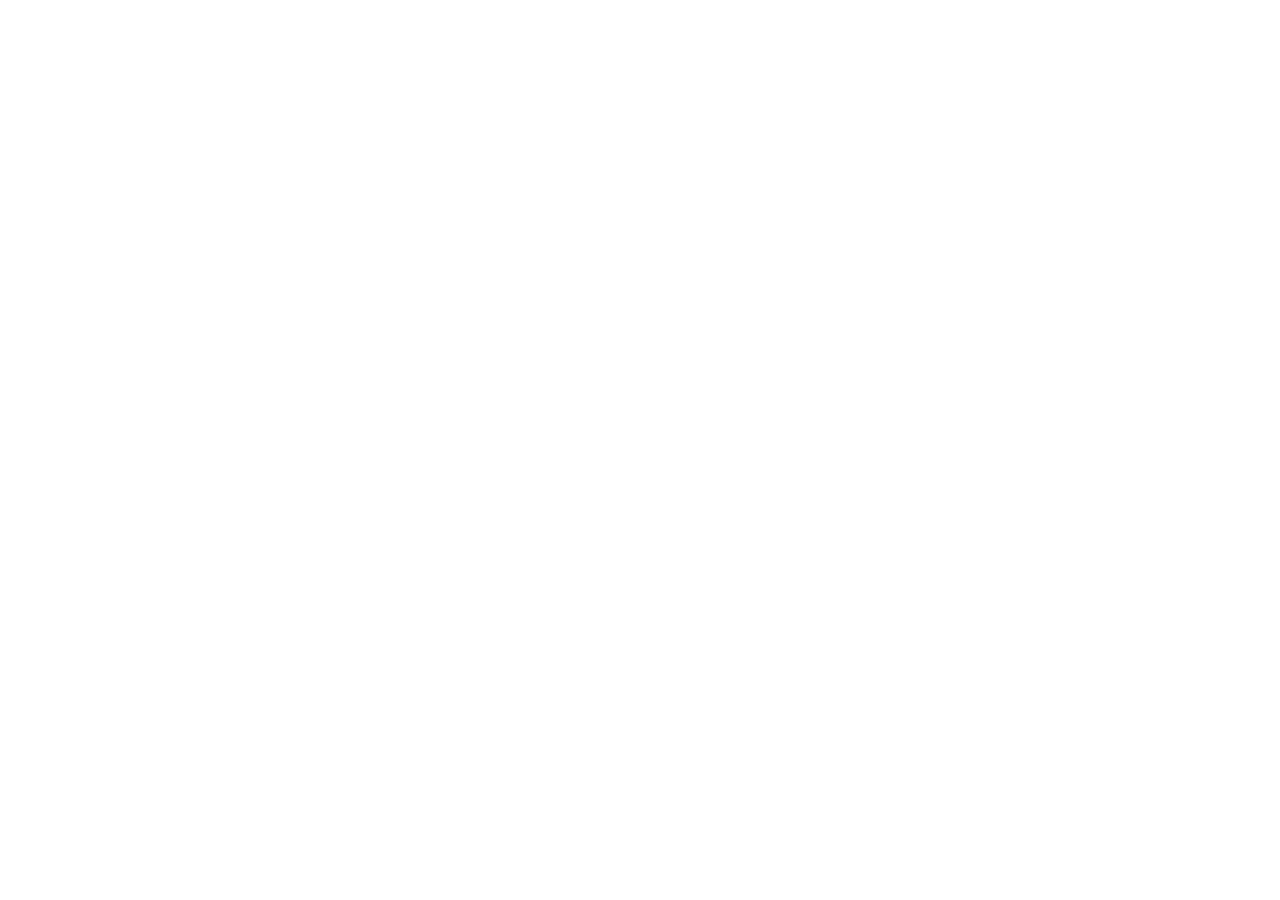
==== aframe/index.html @ a8edff84 "Create index.html" ====
<html>
  <head>
    <script src="https://aframe.io/releases/1.7.1/aframe.min.js"></script>
  </head>
  <body>
    <a-scene>
      <a-box position="-1 0.5 -3" rotation="0 45 0" color="#4CC3D9"></a-box>
      <a-sphere position="0 1.25 -5" radius="1.25" color="#EF2D5E"></a-sphere>
      <a-cylinder position="1 0.75 -3" radius="0.5" height="1.5" color="#FFC65D"></a-cylinder>
      <a-plane position="0 0 -4" rotation="-90 0 0" width="4" height="4" color="#7BC8A4"></a-plane>
      <a-sky color="#ECECEC"></a-sky>
    </a-scene>
  </body>
</html>
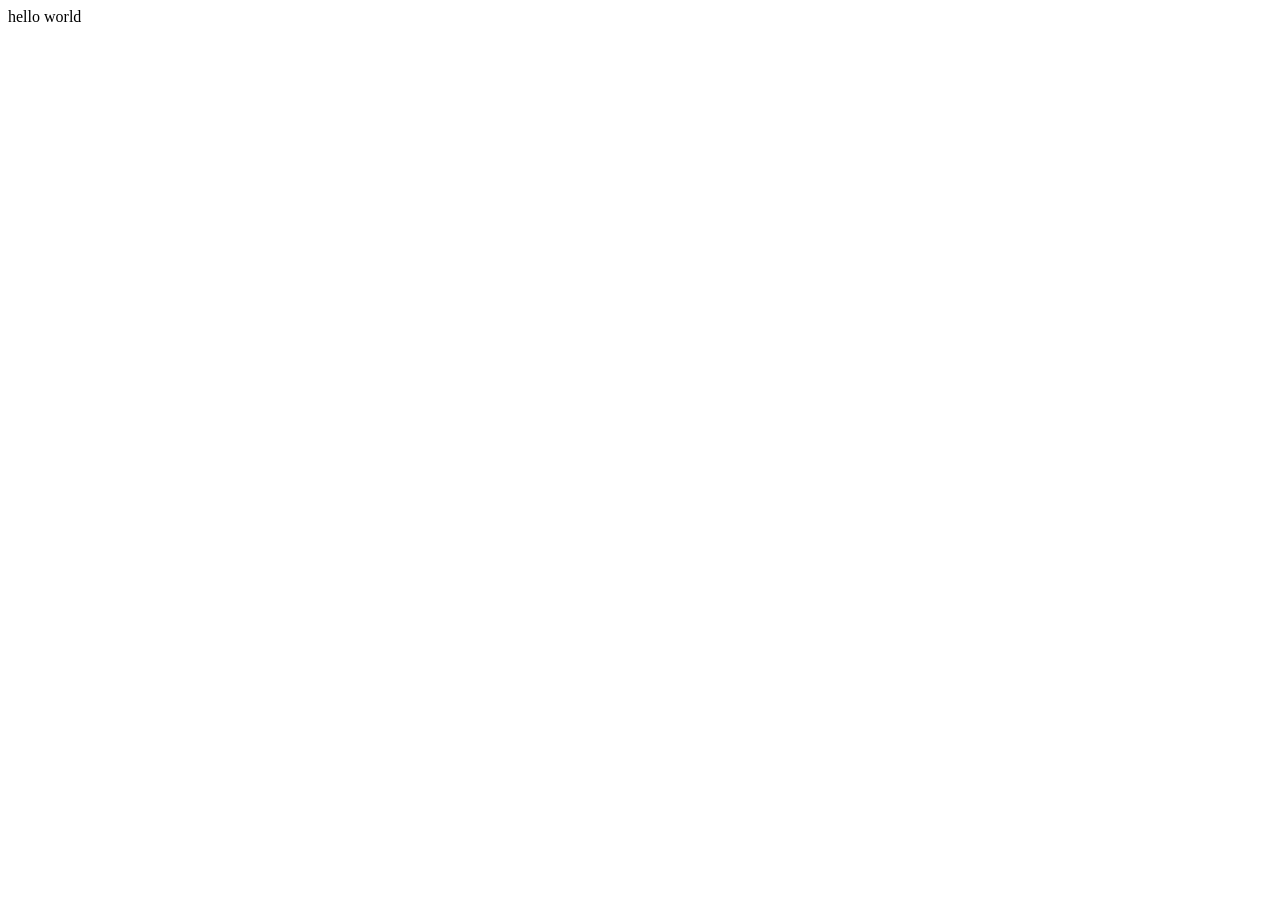
==== commit 75c13d1d: "Update index.html" ====
--- a/aframe/index.html
+++ b/aframe/index.html
@@ -3,6 +3,7 @@
     <script src="https://aframe.io/releases/1.7.1/aframe.min.js"></script>
   </head>
   <body>
+    hello world
     <a-scene>
       <a-box position="-1 0.5 -3" rotation="0 45 0" color="#4CC3D9"></a-box>
       <a-sphere position="0 1.25 -5" radius="1.25" color="#EF2D5E"></a-sphere>
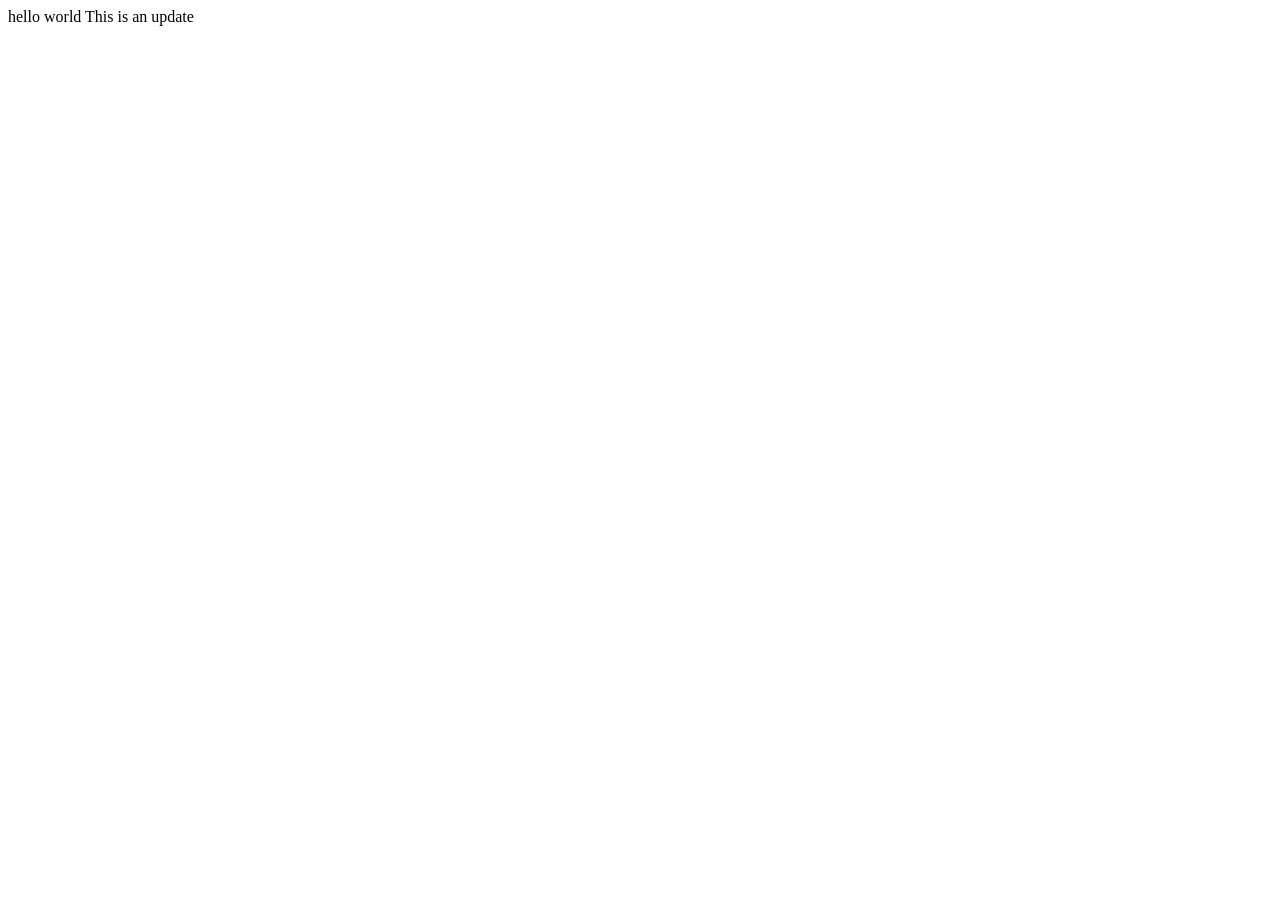
==== commit 2744ac99: "Update index.html" ====
--- a/aframe/index.html
+++ b/aframe/index.html
@@ -4,12 +4,15 @@
   </head>
   <body>
     hello world
+
+    This is an update
     <a-scene>
-      <a-box position="-1 0.5 -3" rotation="0 45 0" color="#4CC3D9"></a-box>
+
       <a-sphere position="0 1.25 -5" radius="1.25" color="#EF2D5E"></a-sphere>
       <a-cylinder position="1 0.75 -3" radius="0.5" height="1.5" color="#FFC65D"></a-cylinder>
       <a-plane position="0 0 -4" rotation="-90 0 0" width="4" height="4" color="#7BC8A4"></a-plane>
       <a-sky color="#ECECEC"></a-sky>
+      <a-sphere position="2 1.25 -5" radius="1.25" color="#EF2D5E"></a-sphere>
     </a-scene>
   </body>
 </html>
